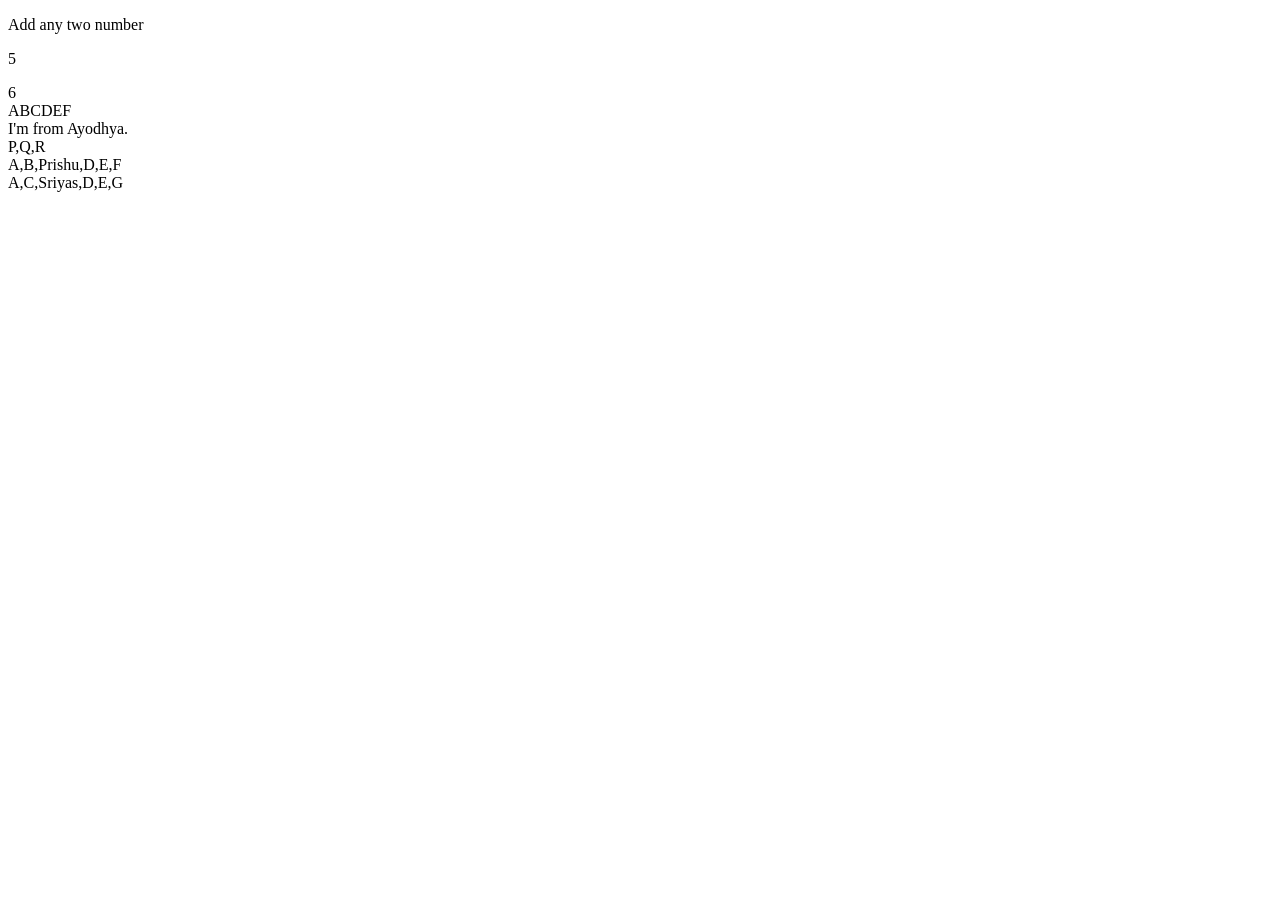
==== demo.html @ 3c6c6b85 "changes" ====
<!DOCTYPE html>
<html lang="en">
<head>
    <meta charset="UTF-8">
    <meta name="viewport" content="width=
    , initial-scale=1.0">
    <title>Document</title>
</head>
<body>
    <p>Add any two number</p>
    <p id="demo"> </p>
    <div id="mul"></div>
    <div id="str"></div>
    <div id="join"></div>
    <div id="slice"></div>
    <div id="splice"></div>
    <div id="spliced"></div>
</body>
<script src="add.js"></script>
</html>
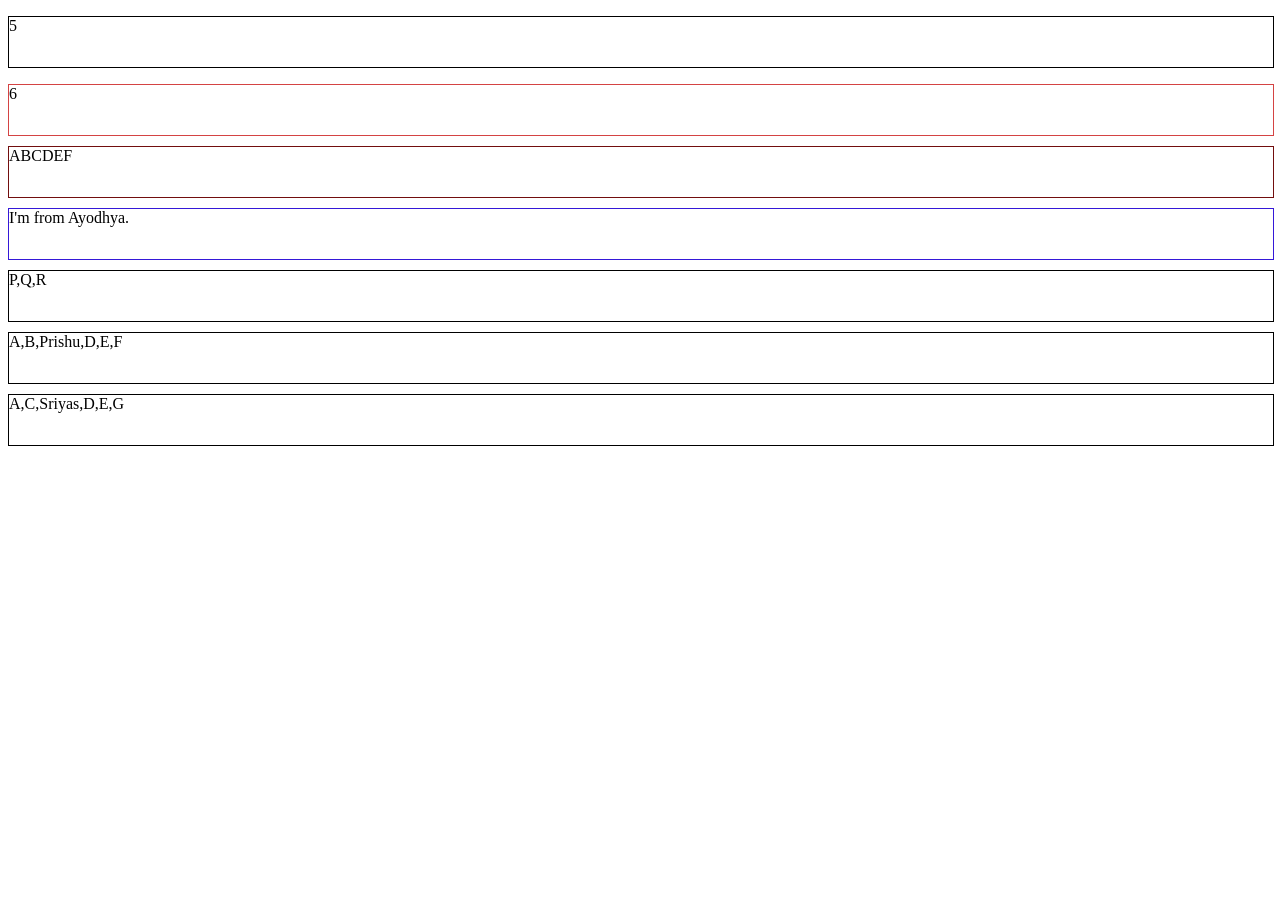
==== commit ac732fdd: "changes" ====
--- a/demo.html
+++ b/demo.html
@@ -7,14 +7,13 @@
     <title>Document</title>
 </head>
 <body>
-    <p>Add any two number</p>
-    <p id="demo"> </p>
-    <div id="mul"></div>
-    <div id="str"></div>
-    <div id="join"></div>
-    <div id="slice"></div>
-    <div id="splice"></div>
-    <div id="spliced"></div>
+    <p id="demo" style="width: 100%;height: 50px; border: 1px solid black;"> </p>
+    <div id="mul"  style="width: 100%;height: 50px; border: 1px solid rgb(212, 67, 67);"></div>
+    <div id="str"  style="width: 100%;height: 50px; border: 1px solid rgb(114, 14, 14); margin-top: 10px;"></div>
+    <div id="join"  style="width: 100%;height: 50px; border: 1px solid rgb(53, 24, 216); margin-top: 10px;"></div>
+    <div id="slice"  style="width: 100%;height: 50px; border: 1px solid rgb(0, 0, 0);margin-top: 10px;"></div>
+    <div id="splice"  style="width: 100%;height: 50px; border: 1px solid black;margin-top: 10px;"></div>
+    <div id="spliced"  style="width: 100%;height: 50px; border: 1px solid black;margin-top: 10px;"></div>
 </body>
 <script src="add.js"></script>
 </html>
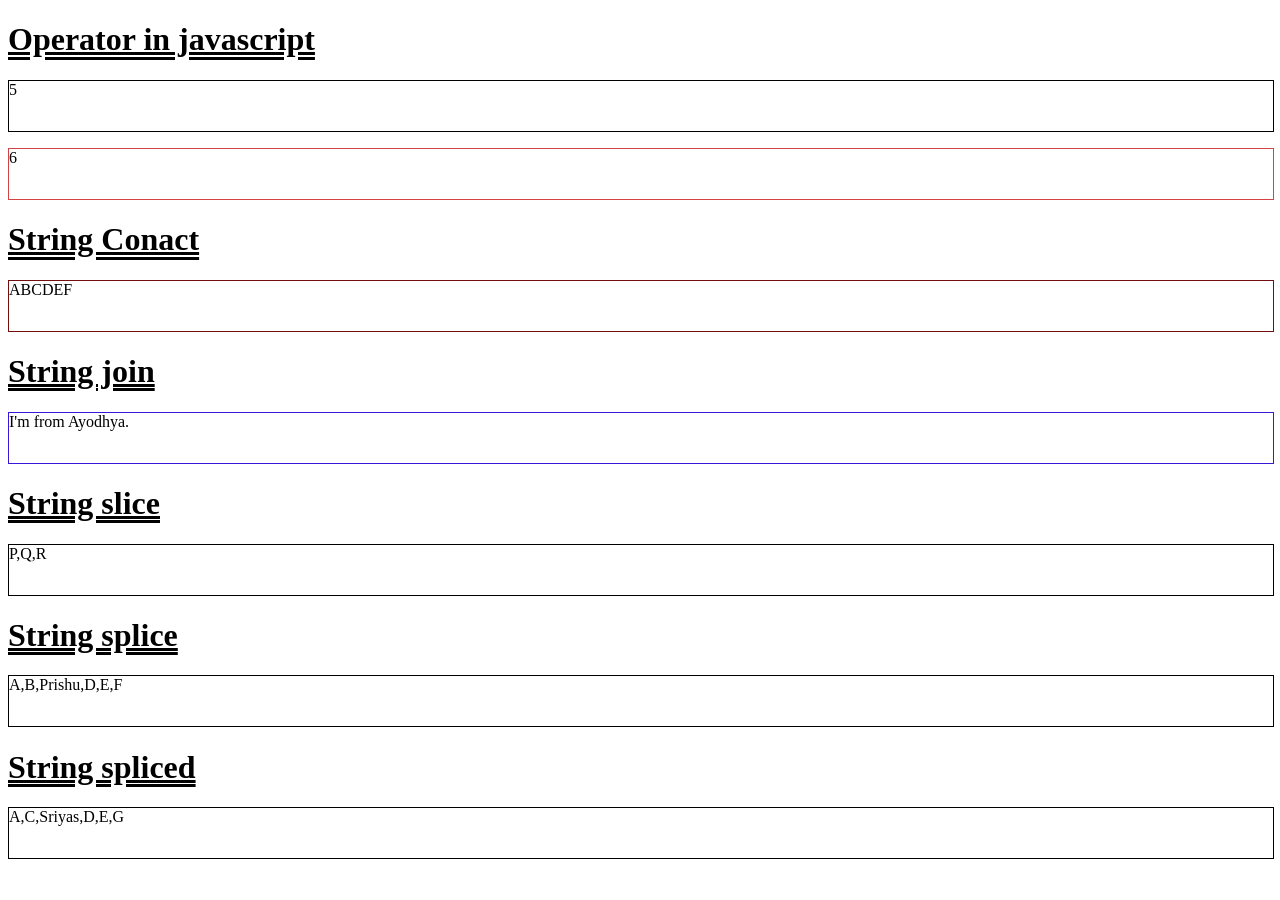
==== commit 403cb5c4: "changes" ====
--- a/demo.html
+++ b/demo.html
@@ -7,12 +7,18 @@
     <title>Document</title>
 </head>
 <body>
+    <h1 style="text-decoration: double underline;">Operator in javascript</h1>
     <p id="demo" style="width: 100%;height: 50px; border: 1px solid black;"> </p>
     <div id="mul"  style="width: 100%;height: 50px; border: 1px solid rgb(212, 67, 67);"></div>
+    <h1 style="text-decoration: double underline;">String Conact</h1>
     <div id="str"  style="width: 100%;height: 50px; border: 1px solid rgb(114, 14, 14); margin-top: 10px;"></div>
+    <h1 style="text-decoration: double underline;">String join</h1>
     <div id="join"  style="width: 100%;height: 50px; border: 1px solid rgb(53, 24, 216); margin-top: 10px;"></div>
+    <h1 style="text-decoration: double underline;">String slice</h1>
     <div id="slice"  style="width: 100%;height: 50px; border: 1px solid rgb(0, 0, 0);margin-top: 10px;"></div>
+    <h1 style="text-decoration: double underline;">String splice</h1>
     <div id="splice"  style="width: 100%;height: 50px; border: 1px solid black;margin-top: 10px;"></div>
+    <h1 style="text-decoration: double underline;">String spliced</h1>
     <div id="spliced"  style="width: 100%;height: 50px; border: 1px solid black;margin-top: 10px;"></div>
 </body>
 <script src="add.js"></script>
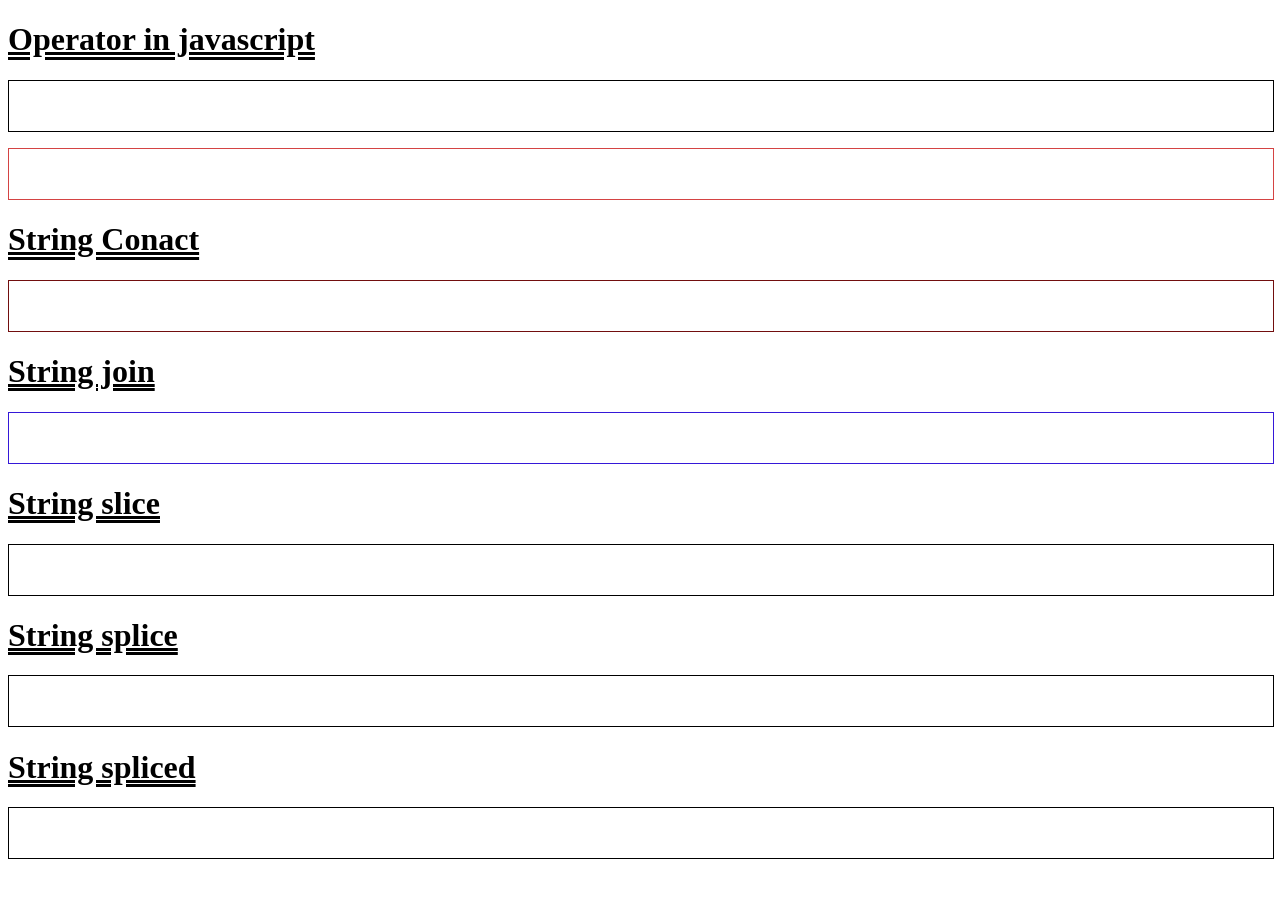
==== commit ac94fed5: "Add files via upload" ====
--- a/demo.html
+++ b/demo.html
@@ -1,25 +1,27 @@
-<!DOCTYPE html>
-<html lang="en">
-<head>
-    <meta charset="UTF-8">
-    <meta name="viewport" content="width=
-    , initial-scale=1.0">
-    <title>Document</title>
-</head>
-<body>
-    <h1 style="text-decoration: double underline;">Operator in javascript</h1>
-    <p id="demo" style="width: 100%;height: 50px; border: 1px solid black;"> </p>
-    <div id="mul"  style="width: 100%;height: 50px; border: 1px solid rgb(212, 67, 67);"></div>
-    <h1 style="text-decoration: double underline;">String Conact</h1>
-    <div id="str"  style="width: 100%;height: 50px; border: 1px solid rgb(114, 14, 14); margin-top: 10px;"></div>
-    <h1 style="text-decoration: double underline;">String join</h1>
-    <div id="join"  style="width: 100%;height: 50px; border: 1px solid rgb(53, 24, 216); margin-top: 10px;"></div>
-    <h1 style="text-decoration: double underline;">String slice</h1>
-    <div id="slice"  style="width: 100%;height: 50px; border: 1px solid rgb(0, 0, 0);margin-top: 10px;"></div>
-    <h1 style="text-decoration: double underline;">String splice</h1>
-    <div id="splice"  style="width: 100%;height: 50px; border: 1px solid black;margin-top: 10px;"></div>
-    <h1 style="text-decoration: double underline;">String spliced</h1>
-    <div id="spliced"  style="width: 100%;height: 50px; border: 1px solid black;margin-top: 10px;"></div>
-</body>
-<script src="add.js"></script>
-</html>+<!DOCTYPE html>
+<html lang="en">
+<head>
+    <meta charset="UTF-8">
+    <meta name="viewport" content="width=device-width, initial-scale=1.0">
+    <title>Document</title>
+</head>
+<body>
+    <h1 style="text-decoration: double underline;">Operator in javascript</h1>
+    <p id="demo" style="width: 100%;height: 50px; border: 1px solid black;"> </p>
+    <div id="mul"  style="width: 100%;height: 50px; border: 1px solid rgb(212, 67, 67);"></div>
+    <h1 style="text-decoration: double underline;">String Conact</h1>
+    <div id="str"  style="width: 100%;height: 50px; border: 1px solid rgb(114, 14, 14); margin-top: 10px;"></div>
+    <h1 style="text-decoration: double underline;">String join</h1>
+    <div id="join"  style="width: 100%;height: 50px; border: 1px solid rgb(53, 24, 216); margin-top: 10px;"></div>
+    <h1 style="text-decoration: double underline;">String slice</h1>
+    <div id="slice"  style="width: 100%;height: 50px; border: 1px solid rgb(0, 0, 0);margin-top: 10px;"></div>
+    <h1 style="text-decoration: double underline;">String splice</h1>
+    <div id="splice"  style="width: 100%;height: 50px; border: 1px solid black;margin-top: 10px;"></div>
+    <h1 style="text-decoration: double underline;">String spliced</h1>
+    <div id="spliced"  style="width: 100%;height: 50px; border: 1px solid black;margin-top: 10px;"></div>
+</body>
+<!-- <script src="add.js"></script>
+<script src="condition.js"></script> -->
+<!-- <script src="task1.js"></script> -->
+<script src="day16.js"></script>
+</html>
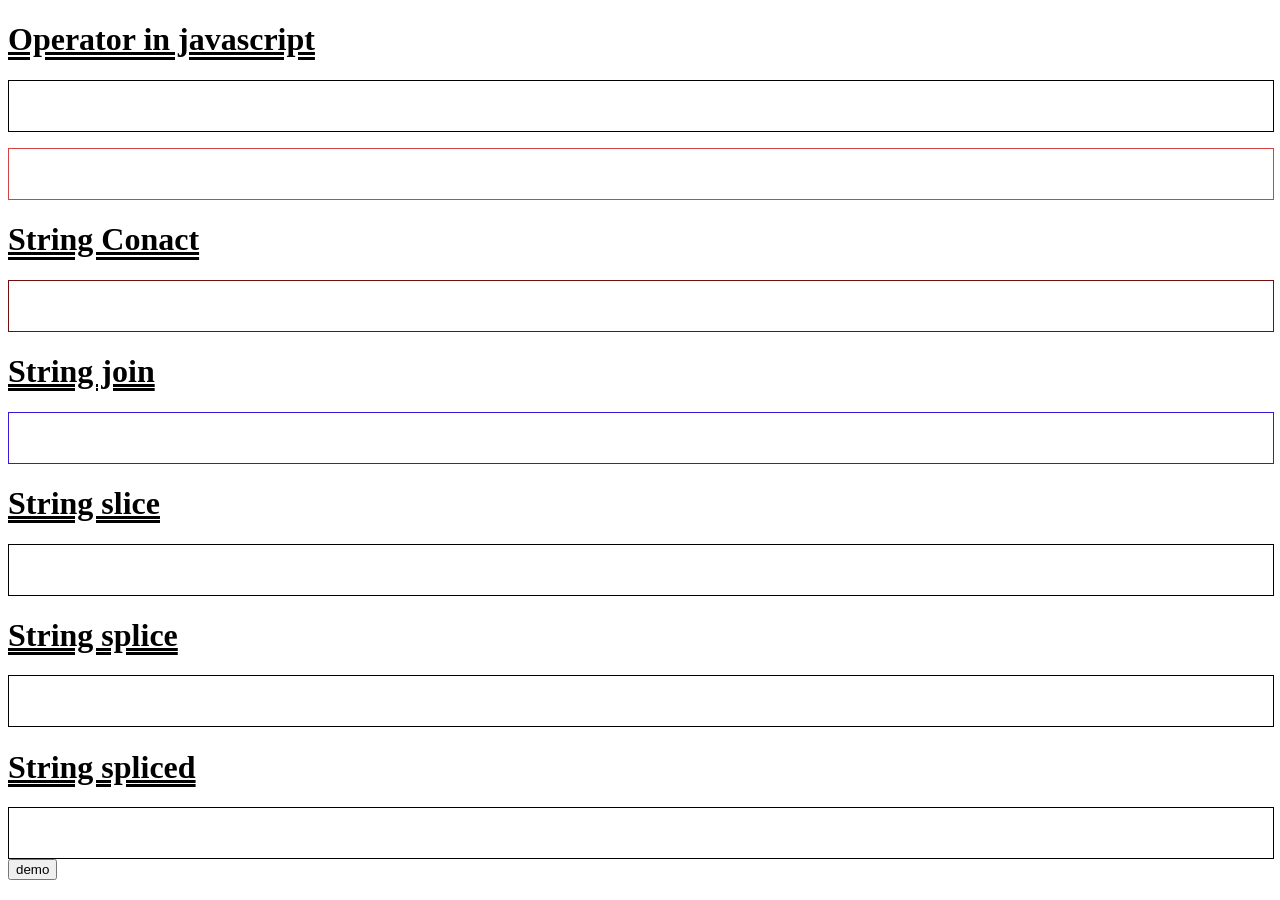
==== commit 32fa18da: "Add files via upload" ====
--- a/demo.html
+++ b/demo.html
@@ -19,9 +19,17 @@
     <div id="splice"  style="width: 100%;height: 50px; border: 1px solid black;margin-top: 10px;"></div>
     <h1 style="text-decoration: double underline;">String spliced</h1>
     <div id="spliced"  style="width: 100%;height: 50px; border: 1px solid black;margin-top: 10px;"></div>
+    <div id="de_mo"><button>demo
+    </button></div>
 </body>
 <!-- <script src="add.js"></script>
 <script src="condition.js"></script> -->
 <!-- <script src="task1.js"></script> -->
-<script src="day16.js"></script>
-</html>
+<!-- <script src="day16.js"></script> -->
+<!-- <script src="task3.js"></script> -->
+<!-- <script src="day17.js"></script> -->
+<!-- <script src="task4.js"></script> -->
+<!-- <script src="day18.js"></script> -->
+<!-- <script src="day19.js"></script> -->
+<script src="day20.js"></script>
+</html> 
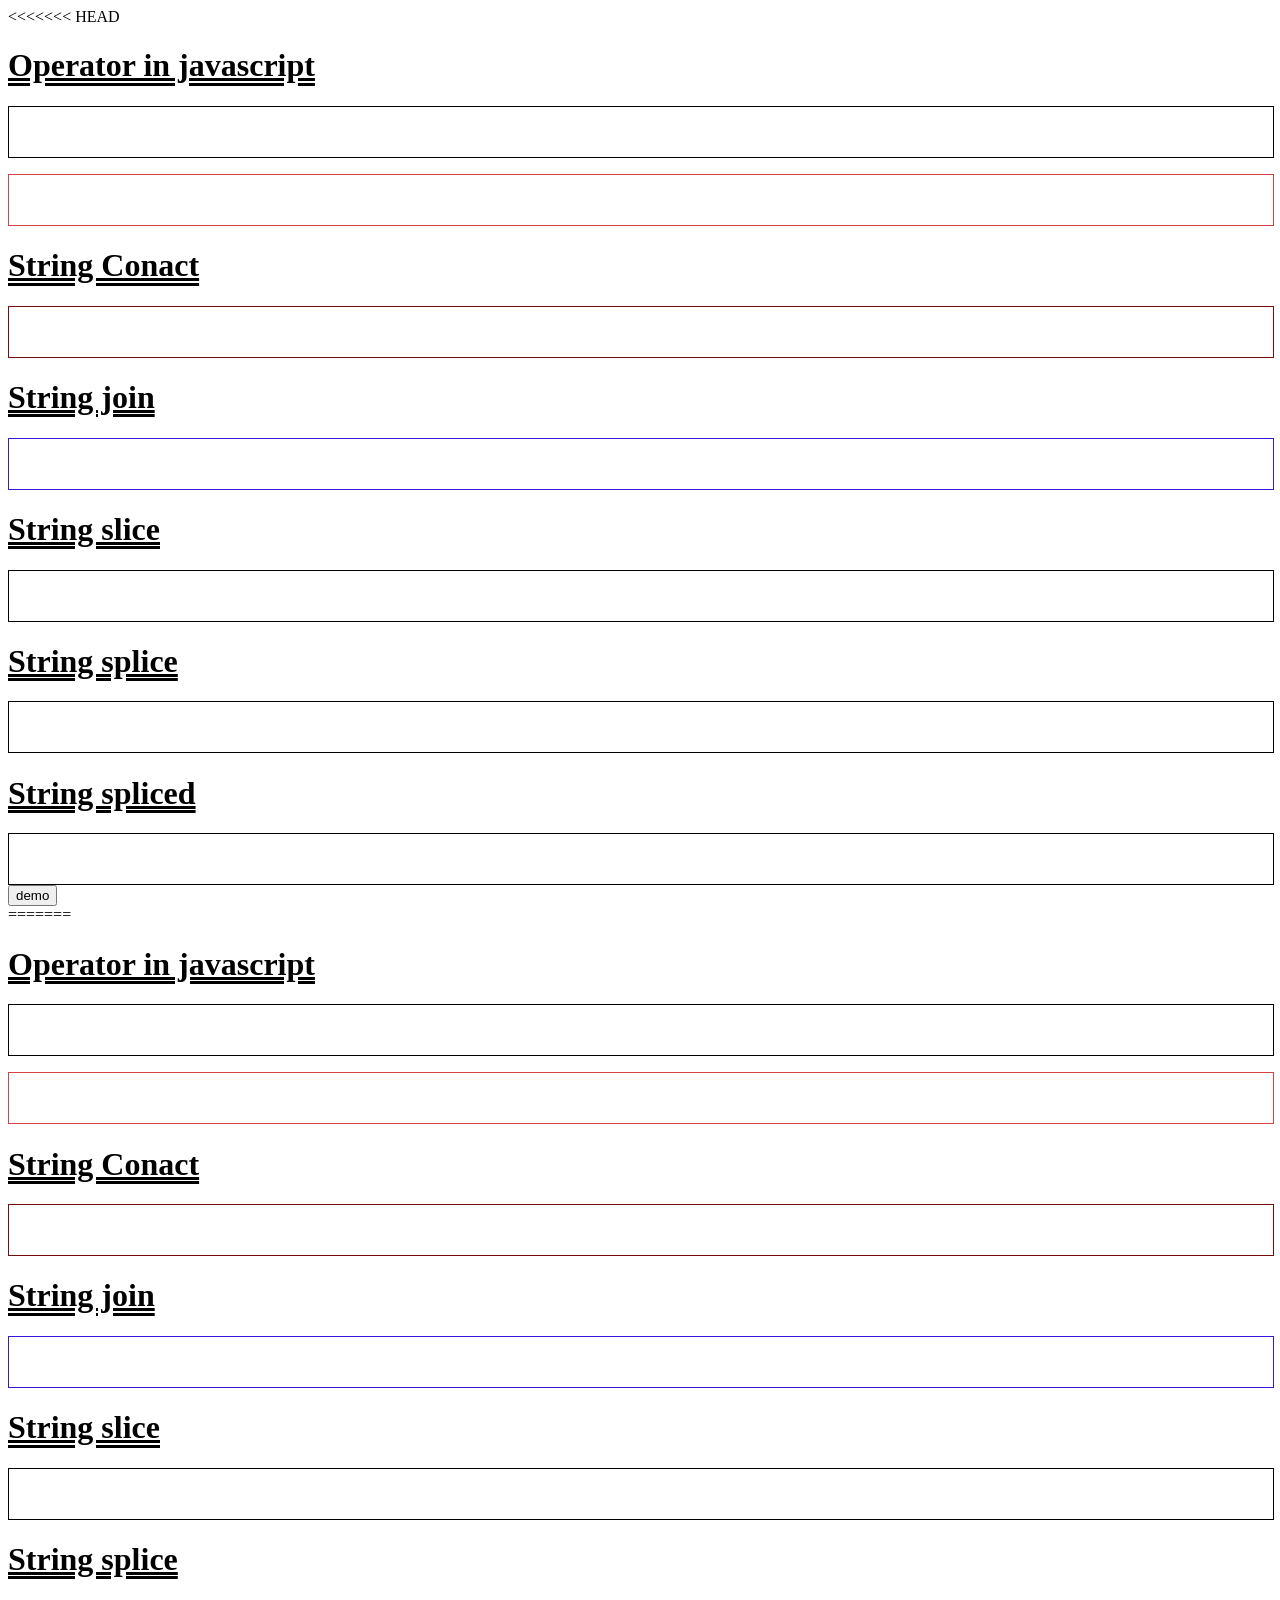
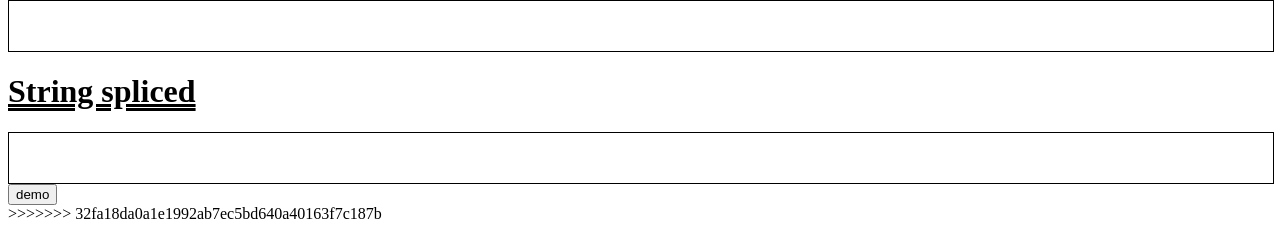
==== commit 4203d1e7: "Add files via upload" ====
--- a/demo.html
+++ b/demo.html
@@ -1,3 +1,40 @@
+<<<<<<< HEAD
+<!DOCTYPE html>
+<html lang="en">
+<head>
+    <meta charset="UTF-8">
+    <meta name="viewport" content="width=device-width, initial-scale=1.0">
+    <title>Document</title>
+</head>
+<body>
+    <h1 style="text-decoration: double underline;">Operator in javascript</h1>
+    <p id="demo" style="width: 100%;height: 50px; border: 1px solid black;"> </p>
+    <div id="mul"  style="width: 100%;height: 50px; border: 1px solid rgb(212, 67, 67);"></div>
+    <h1 style="text-decoration: double underline;">String Conact</h1>
+    <div id="str"  style="width: 100%;height: 50px; border: 1px solid rgb(114, 14, 14); margin-top: 10px;"></div>
+    <h1 style="text-decoration: double underline;">String join</h1>
+    <div id="join"  style="width: 100%;height: 50px; border: 1px solid rgb(53, 24, 216); margin-top: 10px;"></div>
+    <h1 style="text-decoration: double underline;">String slice</h1>
+    <div id="slice"  style="width: 100%;height: 50px; border: 1px solid rgb(0, 0, 0);margin-top: 10px;"></div>
+    <h1 style="text-decoration: double underline;">String splice</h1>
+    <div id="splice"  style="width: 100%;height: 50px; border: 1px solid black;margin-top: 10px;"></div>
+    <h1 style="text-decoration: double underline;">String spliced</h1>
+    <div id="spliced"  style="width: 100%;height: 50px; border: 1px solid black;margin-top: 10px;"></div>
+    <div id="de_mo"><button>demo
+    </button></div>
+</body>
+<!-- <script src="add.js"></script>
+<script src="condition.js"></script> -->
+<!-- <script src="task1.js"></script> -->
+<!-- <script src="day16.js"></script> -->
+<!-- <script src="task3.js"></script> -->
+<!-- <script src="day17.js"></script> -->
+<!-- <script src="task4.js"></script> -->
+<!-- <script src="day18.js"></script> -->
+<!-- <script src="day19.js"></script> -->
+<script src="day20.js"></script>
+</html> 
+=======
 <!DOCTYPE html>
 <html lang="en">
 <head>
@@ -33,3 +70,4 @@
 <!-- <script src="day19.js"></script> -->
 <script src="day20.js"></script>
 </html> 
+>>>>>>> 32fa18da0a1e1992ab7ec5bd640a40163f7c187b
